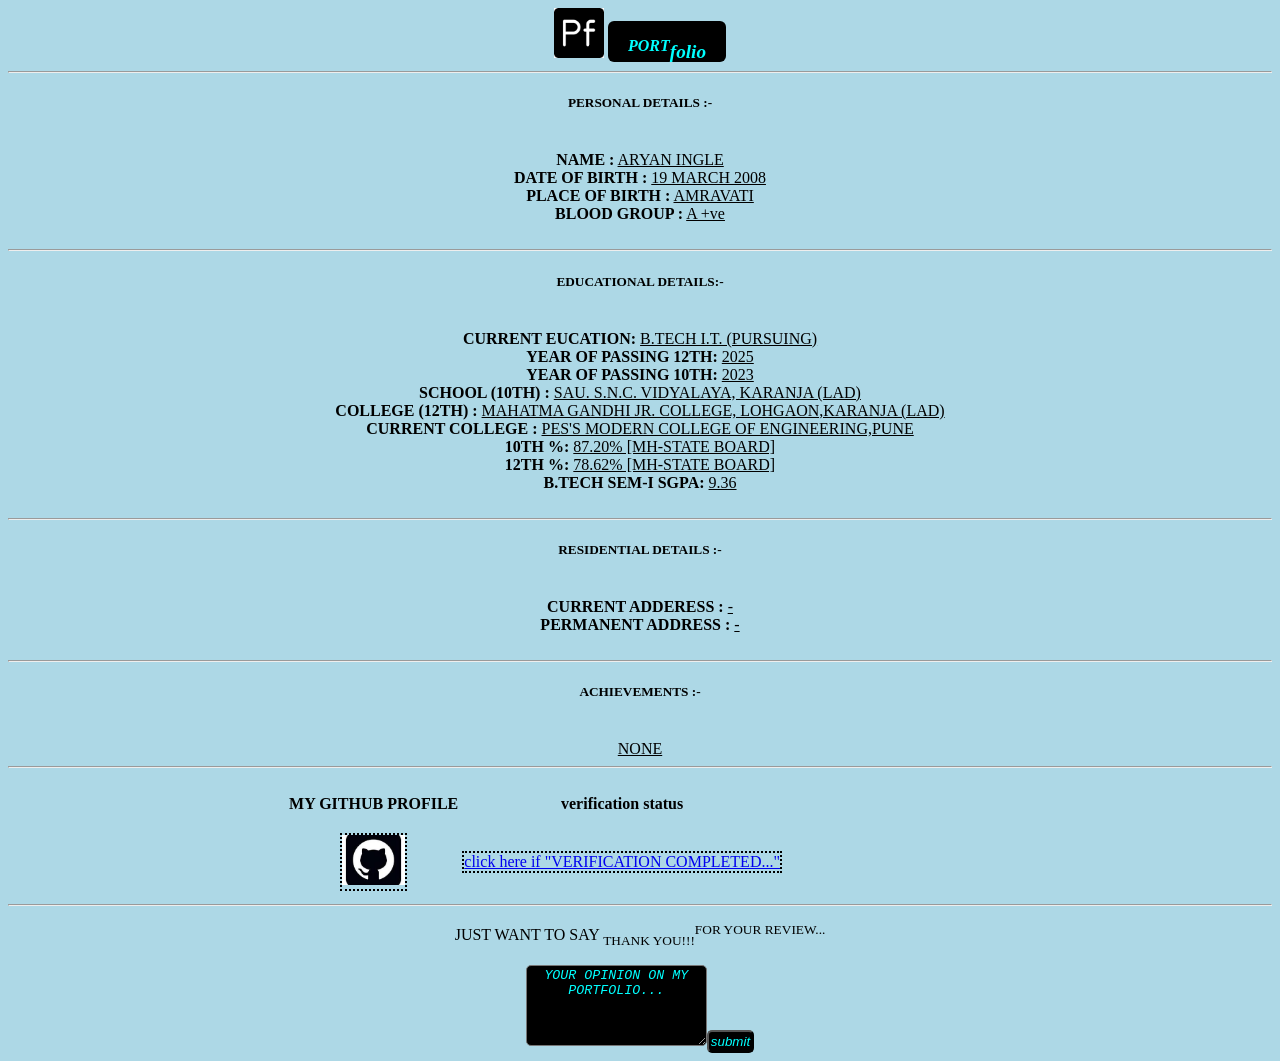
==== submit.html @ 398a97fa "First Commit" ====
<!DOCTYPE html>
<html lang="en">
<head>
    <meta charset="UTF-8">
    <meta name="viewport" content="width=device-width, initial-scale=1.0">
    <title>Document</title>
    <img src="[data-uri]" alt="PORTFOLIO LOGO" height="50px">
    <link rel="stylesheet" href="style.css">
    <big><b><sup>PORT</sup>folio</b></big>
    <hr>
</head>
<body>
 <h5>PERSONAL DETAILS :-</h5>
    <br>
    <b>NAME :</b>
    <u>ARYAN INGLE</u>
    <BR>
    <b>DATE OF BIRTH :</b>
    <u>19 MARCH 2008</U>
    <BR>
    <b>PLACE OF BIRTH :</b>
    <u>AMRAVATI</u>
    <br>
    <b>BLOOD GROUP :</b>
    <u>A +ve</u>
    <BR>
    <BR>
    <hr>
    <h5>EDUCATIONAL DETAILS:-</h5>
    <BR>
    <b>CURRENT EUCATION:</b>
    <u>B.TECH I.T. (PURSUING)</u>
    <br>
    <b>YEAR OF PASSING 12TH:</b>
    <u>2025</u>
    <br>
    <b>YEAR OF PASSING 10TH:</b>
    <u>2023</u>
    <br>
    <b>SCHOOL (10TH) :</b>
    <u>SAU. S.N.C. VIDYALAYA, KARANJA (LAD)</u>
    <Br>
    <b>COLLEGE (12TH) :</b>
    <u> MAHATMA GANDHI JR. COLLEGE, LOHGAON,KARANJA (LAD)</u>
    <br>
    <b>CURRENT COLLEGE :</b>
    <U> PES'S MODERN COLLEGE OF ENGINEERING,PUNE</u>
    <br>
    <b>10TH %:</b>
    <u>87.20% [MH-STATE BOARD]</u>
    <br>
    <b>12TH %:</b>
    <u>78.62% [MH-STATE BOARD]</u>
    <br>
    <b>B.TECH SEM-I SGPA:</b>
    <u>9.36</u>
    <BR>
    <BR>
    <hr>
    <h5>RESIDENTIAL DETAILS :-</h5>
    <BR>
    <b>CURRENT ADDERESS :</b>
    <u>-</u>
    <BR>
    <b>PERMANENT ADDRESS :</b>
    <u>-</u>
    <BR>
    <BR>
    <hr>
    <h5>ACHIEVEMENTS :-</h5>
    <BR>
    <u>NONE</u>
    <br>
    <hr>
    <table>
        <tr>
            <th><p>MY GITHUB PROFILE</p></th>
            <th><p>verification status</p></th>
        </tr>
        <tr>
            <td><a href="https://www.github.com/Aryan-Ingle" target="_main"> <img src="[data-uri]" height="50px"></a></td>
            <td><a href="wishes.html" target="_main"> click here if "VERIFICATION COMPLETED..."</a></td>
        <tr>
    <table>
    <hr>
    <p>JUST WANT TO SAY <Sub>THANK YOU!!!</Sub><SUP>FOR YOUR REVIEW...</SUP></p>
<form action="wishes.html">
    <textarea class="input" NAME="opinion" id="100" placeholder="YOUR OPINION ON MY PORTFOLIO..." rows="5">YOUR OPINION ON MY PORTFOLIO...</textarea>
    <input class="input" type="submit" value="submit">
</form>
<br>
</body>

</html>
---- style.css ----
*{
    text-align: center;
}
body{
    background-color:lightblue;
}
h1{
    color:black;
    background-color:aqua;
    text-decoration: wavy;
    font-style: oblique;
}
.intro{
    font-style:bold;
    font-size: 30px;
    background-color: aqua;
    color:black;
    border-color: grey;
    border-width: 5px;
    border-style:dotted;
    border-radius: 7px;
}
table{
    margin-left: 22%;
}
a{
    border-width:2px;
    border-color:black;
    border-style: dotted;
    display:inline-block;

}
.input{
    border-radius: 5px;
    padding:2px;
    color:aqua;
    background-color:black;
    text-align: center;
    font-style:oblique;
    text-decoration: wavy;
}
big{
    text-align: center;
    background-color:black;
    font-style: italic;
    color: aqua;
    padding:20px;
    padding-bottom:0px;
    border-radius:6px;
    margin-top:0 ;
}
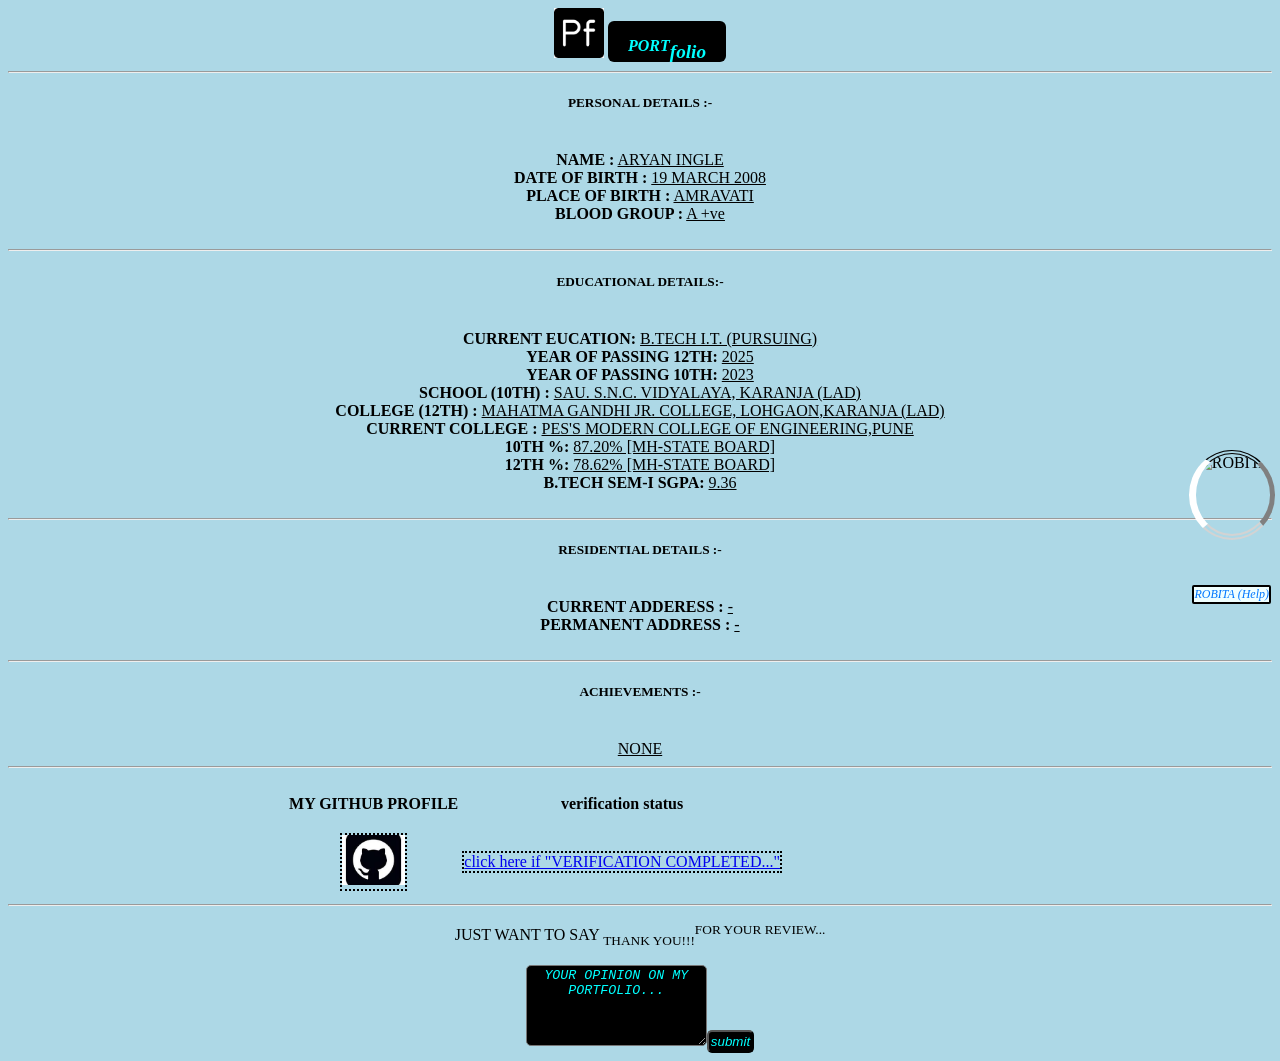
==== commit cf5cabaf: "Added animations & Help page" ====
--- a/submit.html
+++ b/submit.html
@@ -3,7 +3,7 @@
 <head>
     <meta charset="UTF-8">
     <meta name="viewport" content="width=device-width, initial-scale=1.0">
-    <title>Document</title>
+    <title>VIEW-PAGE</title>
     <img src="[data-uri]" alt="PORTFOLIO LOGO" height="50px">
     <link rel="stylesheet" href="style.css">
     <big><b><sup>PORT</sup>folio</b></big>
@@ -89,6 +89,8 @@
     <input class="input" type="submit" value="submit">
 </form>
 <br>
+<img id="robita" src="https://encrypted-tbn0.gstatic.com/images?q=tbn:ANd9GcREysNqQTHKxFTO10kqyAwjJn2wmOqgzuKqvA&s" alt="ROBITA"></a>
+<a id="robtext" href="robita.html" target="_main">ROBITA (Help)</a>
 </body>
 
 </html>
--- a/style.css
+++ b/style.css
@@ -1,5 +1,13 @@
 *{
     text-align: center;
+}
+@media(min-width:500px){
+    #robita{
+        height: 25px;
+    };
+    #robtext{
+        font-size: 8px;
+    };
 }
 body{
     background-color:lightblue;
@@ -19,7 +27,17 @@
     border-width: 5px;
     border-style:dotted;
     border-radius: 7px;
+    animation: ColorChange 3s ease-in-out infinite alternate;
 }
+@keyframes ColorChange{
+        from{color: black;
+            background-color: aqua;
+            border-color: grey;}
+        to
+        {color: white;
+            background-color: red;
+            border-color:white;}
+    }
 table{
     margin-left: 22%;
 }
@@ -39,6 +57,82 @@
     font-style:oblique;
     text-decoration: wavy;
 }
+#img{
+    background-color: white;
+    border-color:black;
+    border-width: 5px;
+    border-style: double;
+    border-radius: 5px;
+    display: inline-block;
+    height: 350px;
+    width: 500px;
+    margin-top: 10px;
+}
+#ai{
+    text-align: center;
+    background-image: url(https://i0.wp.com/www.ripplesnigeria.com/wp-content/uploads/2024/08/images-23-1.jpeg?w=739&ssl=1);
+    background-size:cover;
+
+}
+#rob{
+    color:aqua;
+    background-color: black;
+    opacity:75%;
+    text-align: center;
+    font-size: 12px;
+}
+#robita{
+    height: 80px;
+    margin-right: 5px;
+    display: inline-block;
+    position: fixed;
+    right:0px;
+    top: 50%;
+    border-radius: 50%;
+    border-top: 4px double black;
+    border-right: 5px solid grey;
+    border-bottom: 6px double lightgrey;
+    border-left: 7px solid white;
+}
+#message{
+    border: 5px dashed cornflowerblue;
+    border-radius:3px;
+    color:red;
+    background-color: black;
+    opacity: 75%;
+}
+#robtext{
+    position: fixed;
+    right: 0px;
+    top:65%;
+    font-size: 12px;
+    text-decoration: none;
+    margin-right: 9px;
+    color:rgb(0, 119, 255);
+    background-color:azure;
+    border: 2px solid black;
+    border-radius: 2px;
+    font-style:oblique;
+    animation:robtext 2s ease-in-out infinite alternate;
+}
+.robret{
+    color:red;
+    background-color:cornsilk;
+    text-align:center;
+    font-style:oblique;
+    padding:0;
+    font: 25px;
+    height: 30px;
+    width: 75px;
+}
+@keyframes robtext{
+from{
+    background-color:azure;
+}
+to{
+    background-color:black;
+}
+}
 big{
     text-align: center;
     background-color:black;
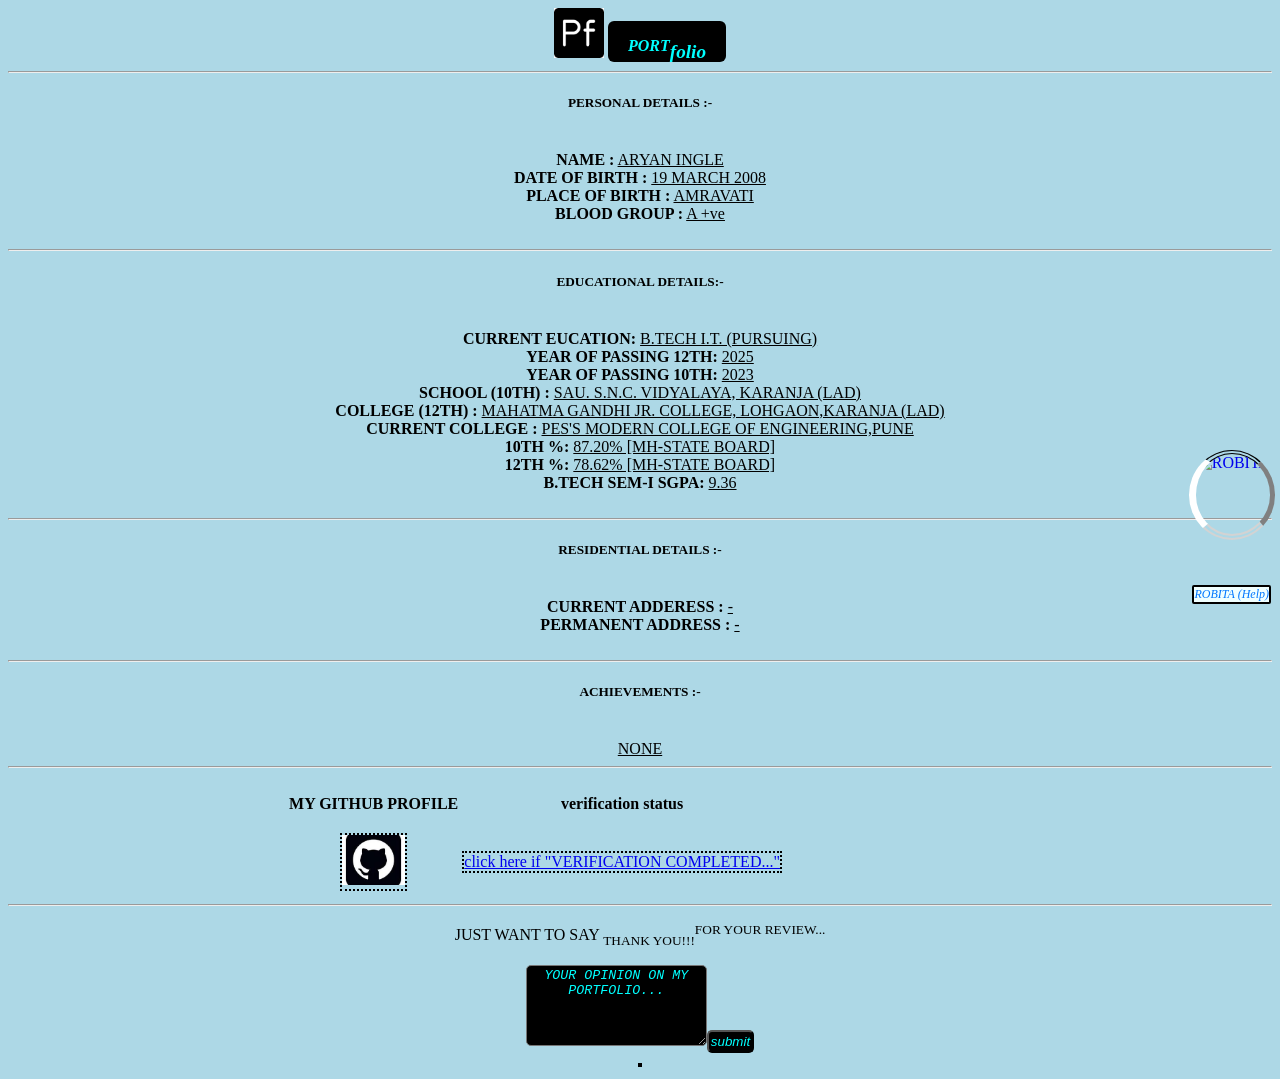
==== commit f0fb544b: "Clickable Image" ====
--- a/submit.html
+++ b/submit.html
@@ -89,7 +89,7 @@
     <input class="input" type="submit" value="submit">
 </form>
 <br>
-<img id="robita" src="https://encrypted-tbn0.gstatic.com/images?q=tbn:ANd9GcREysNqQTHKxFTO10kqyAwjJn2wmOqgzuKqvA&s" alt="ROBITA"></a>
+<a href="robita.html"><img id="robita" src="https://encrypted-tbn0.gstatic.com/images?q=tbn:ANd9GcREysNqQTHKxFTO10kqyAwjJn2wmOqgzuKqvA&s" alt="ROBITA"></a>
 <a id="robtext" href="robita.html" target="_main">ROBITA (Help)</a>
 </body>
 
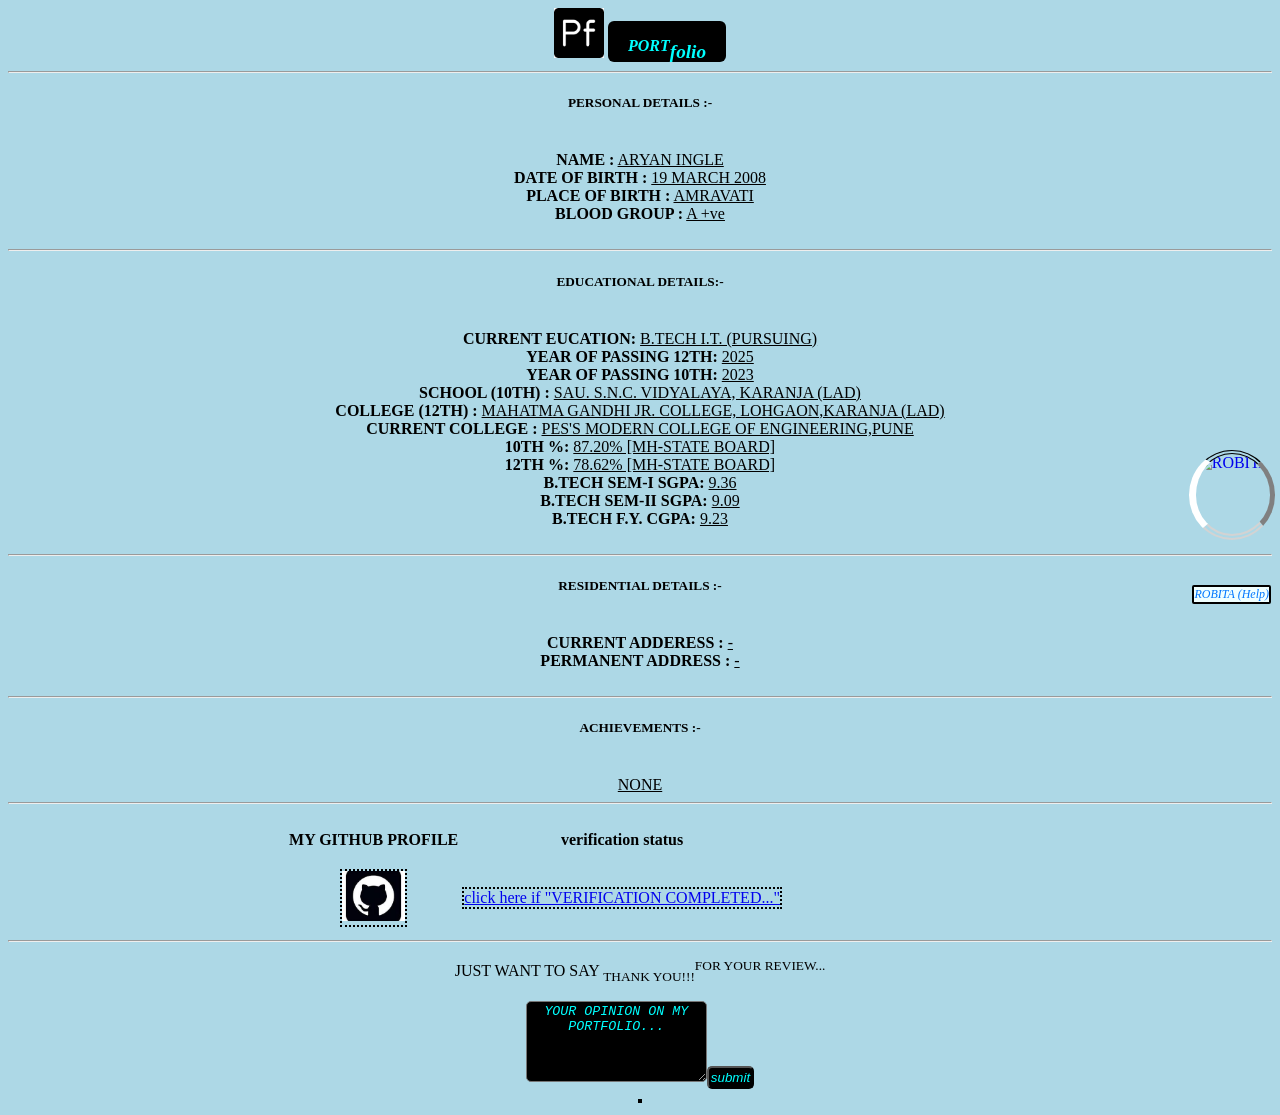
==== commit cfef7281: "UPDATED LATEST INFO..." ====
--- a/submit.html
+++ b/submit.html
@@ -54,6 +54,12 @@
     <br>
     <b>B.TECH SEM-I SGPA:</b>
     <u>9.36</u>
+    <br>
+    <b>B.TECH SEM-II SGPA:</b>
+    <u>9.09</u>
+    <br>
+    <b>B.TECH F.Y. CGPA:</b>
+    <u>9.23</u>
     <BR>
     <BR>
     <hr>
